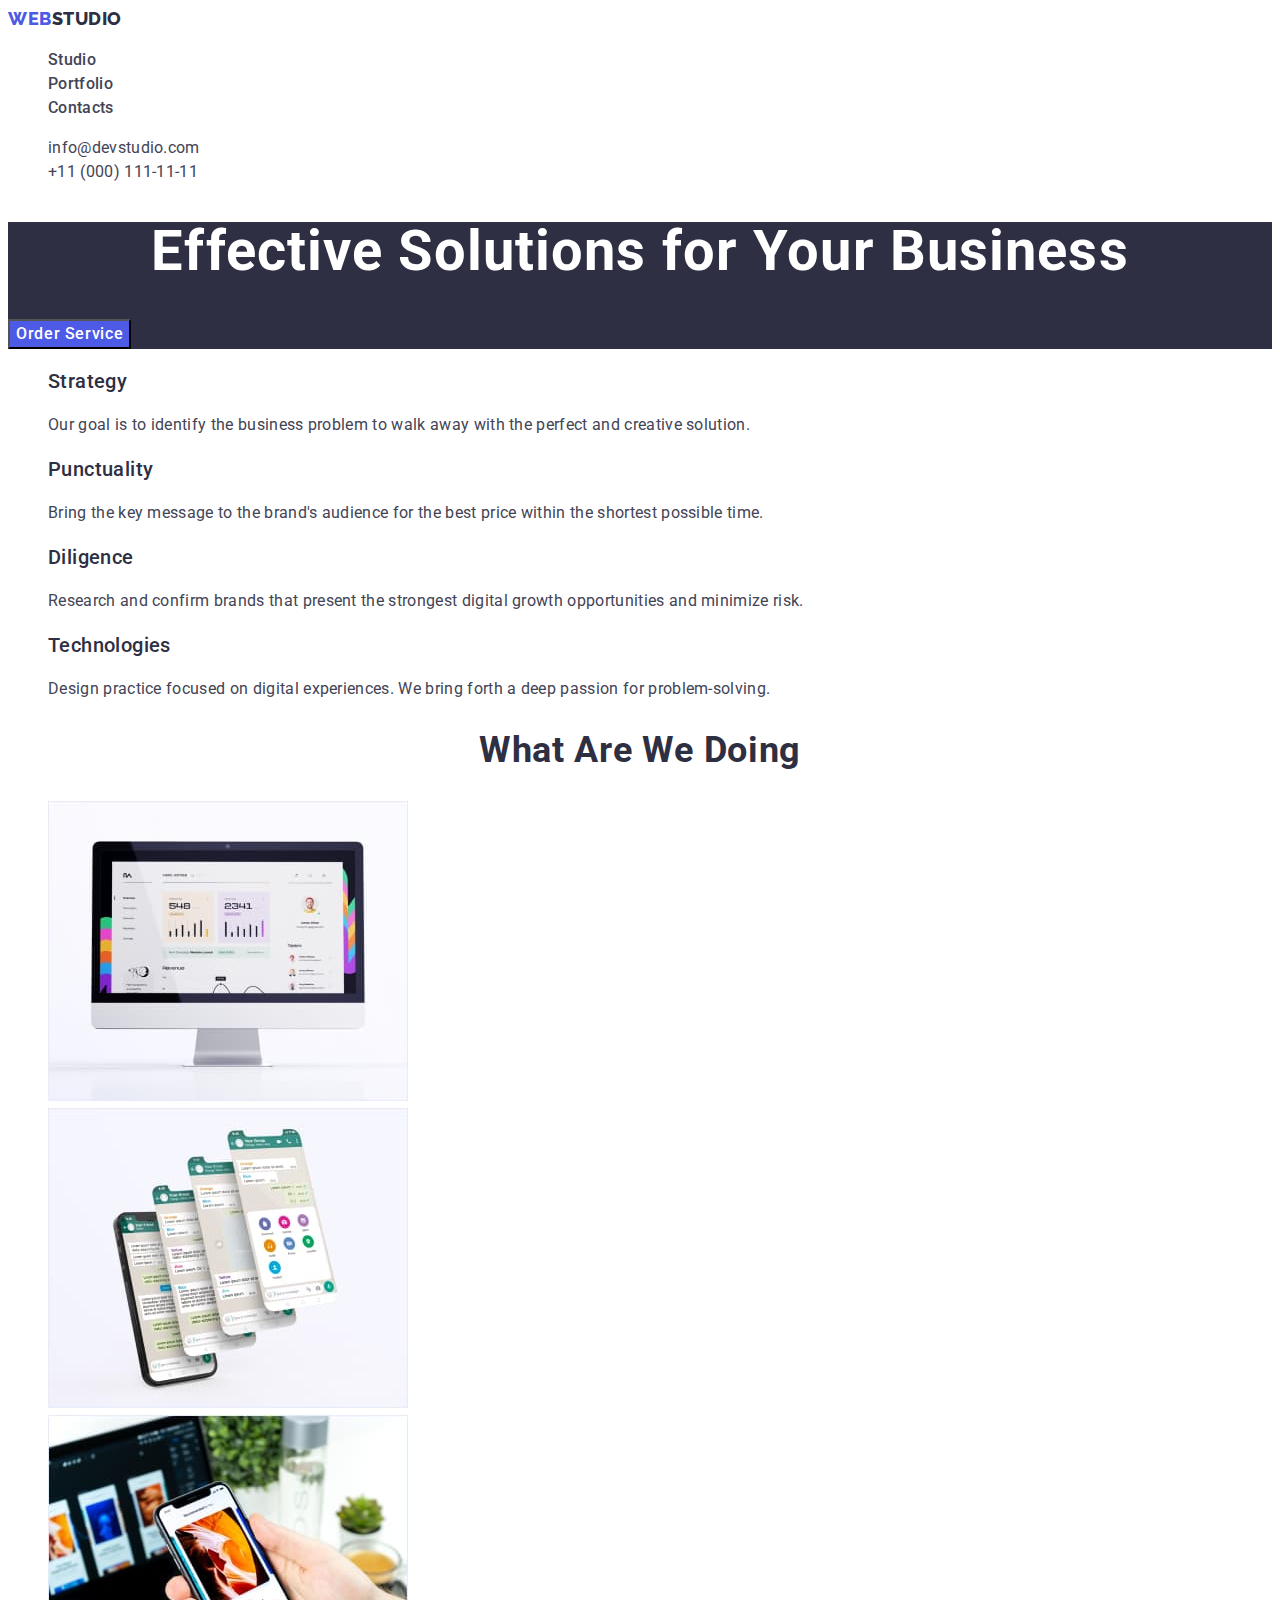
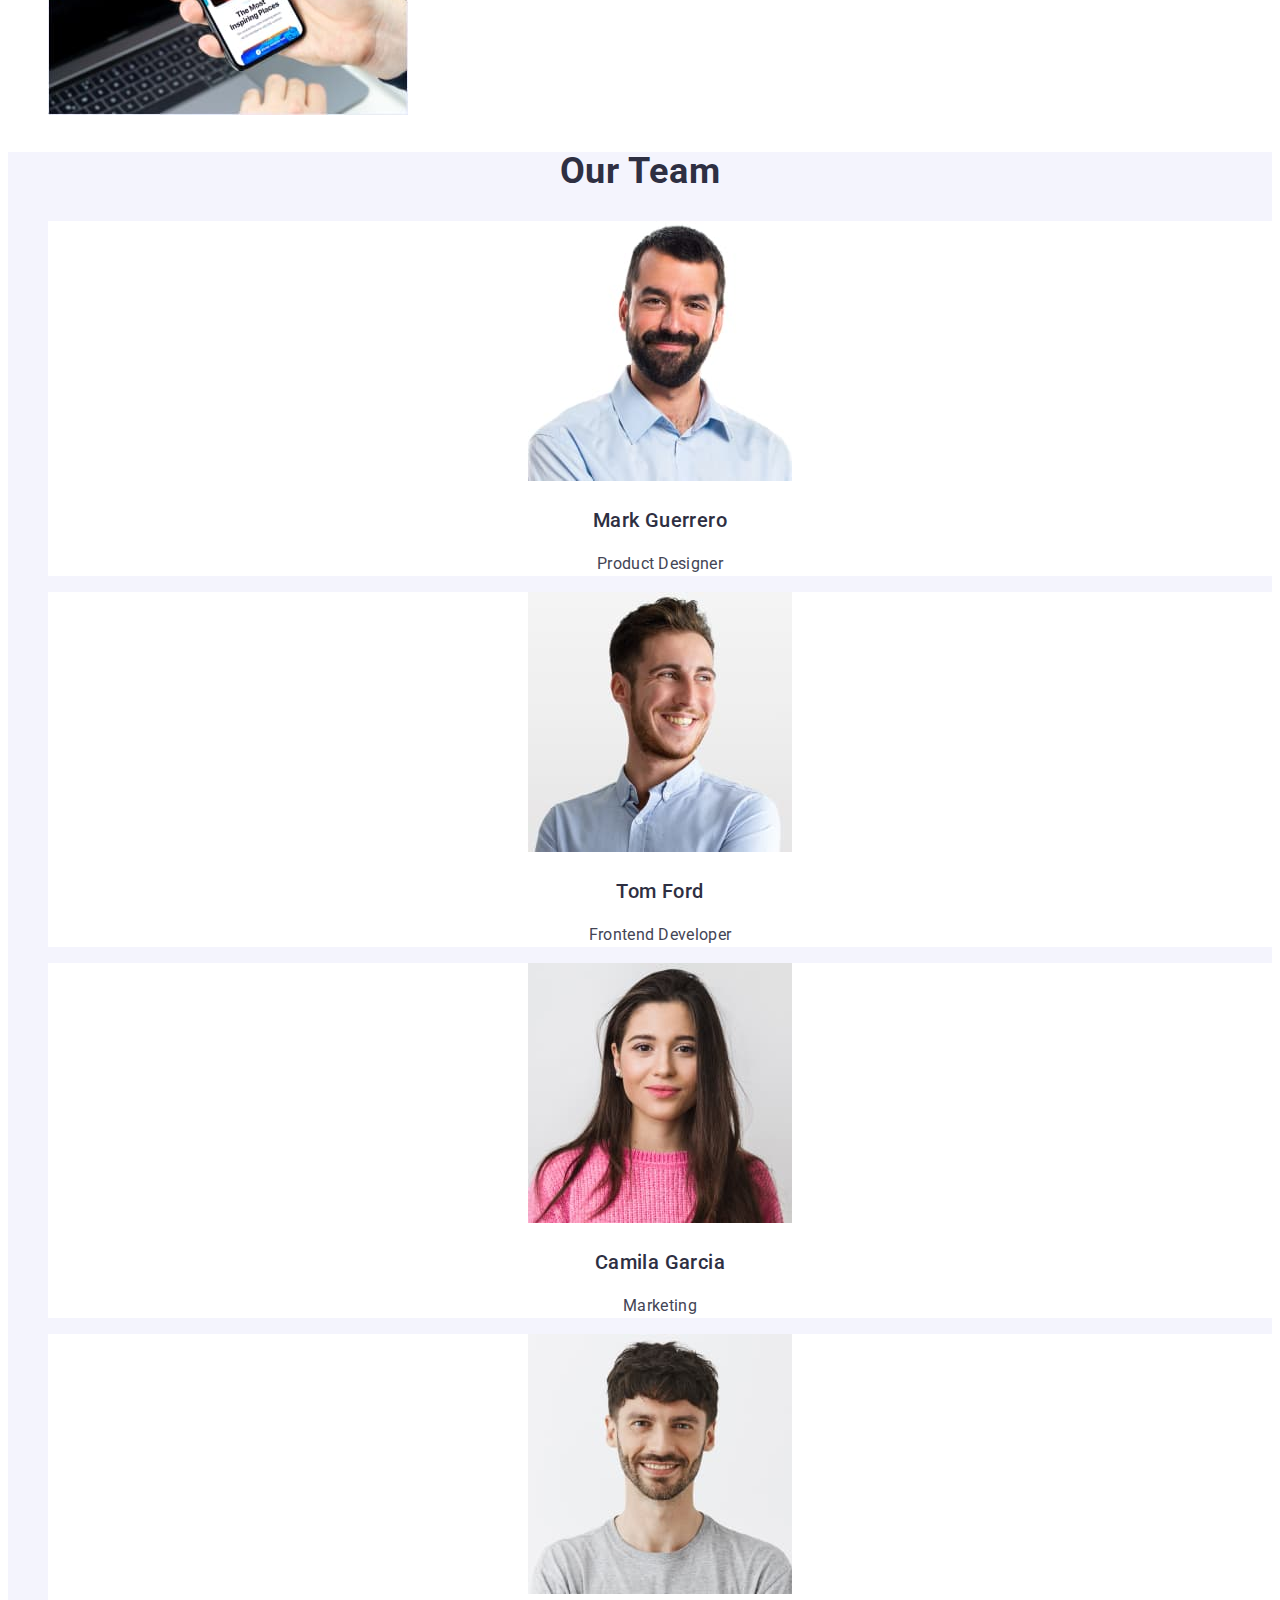
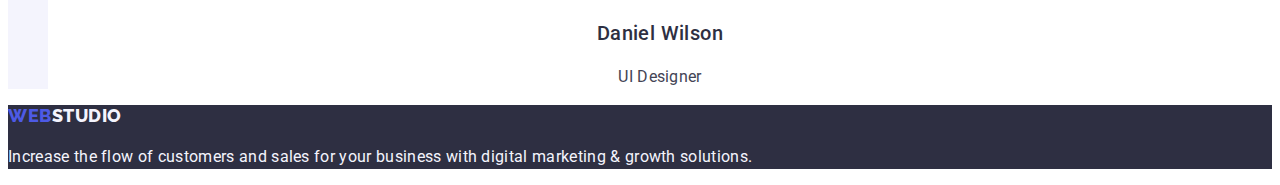
==== index.html @ f2aacbb5 "h3" ====
<!DOCTYPE html>
<html lang="en">
  <head>
    <meta charset="UTF-8" />
    <meta name="viewport" content="width=device-width, initial-scale=1.0" />
    <title>Студія</title>
    <link rel="preconnect" href="https://fonts.googleapis.com" />
    <link rel="preconnect" href="https://fonts.gstatic.com" crossorigin />
    <link
      href="https://fonts.googleapis.com/css2?family=Raleway:wght@800&family=Roboto:wght@400;500;700;900&display=swap"
      rel="stylesheet"
    />
    <link
      rel="stylesheet"
      href="node_modules/modern-normalize/modern-normalize.css"
    />
    <link rel="stylesheet" href="./css/styles.css" />
  </head>

  <body>
    <header>
      <nav>
        <a class="logo link" href="./index.html"
          >Web<span class="studio-header link">Studio</span></a
        >
        <ul class="nav-list">
          <li><a class="link" href="./index.html">Studio</a></li>
          <li>
            <a class="link" href="./portfolio.html">Portfolio</a>
          </li>
          <li>
            <a class="link" href="./index.html">Contacts</a>
          </li>
        </ul>
      </nav>

      <address>
        <ul class="contacts-link">
          <li>
            <a class="link" href="mailto:info@devstudio.com"
              >info@devstudio.com</a
            >
          </li>
          <li>
            <a class="link" href="tel:+110001111111">+11 (000) 111-11-11</a>
          </li>
        </ul>
      </address>
    </header>

    <main>
      <section class="main-section">
        <h1 class="main-section-title">
          Effective Solutions for Your Business
        </h1>
        <button class="main-section-btn" type="button">Order Service</button>
      </section>

      <section>
        <h2 hidden>Principles of bisness</h2>

        <ul>
          <li>
            <h3>Strategy</h3>
            <p class="principles-discr">
              Our goal is to identify the business problem to walk away with the
              perfect and creative solution.
            </p>
          </li>
          <li>
            <h3>Punctuality</h3>
            <p class="principles-discr">
              Bring the key message to the brand's audience for the best price
              within the shortest possible time.
            </p>
          </li>
          <li>
            <h3>Diligence</h3>
            <p class="principles-discr">
              Research and confirm brands that present the strongest digital
              growth opportunities and minimize risk.
            </p>
          </li>
          <li>
            <h3>Technologies</h3>
            <p class="principles-discr">
              Design practice focused on digital experiences. We bring forth a
              deep passion for problem-solving.
            </p>
          </li>
        </ul>
      </section>

      <section>
        <h2>What are we doing</h2>
        <ul>
          <li>
            <img
              src="./images/rectangle71.jpg"
              alt="Personal computer"
              width="360"
            />
          </li>

          <li>
            <img src="./images/rectangle72.jpg" alt="Mobile App" width="360" />
          </li>

          <li>
            <img
              src="./images/rectangle73.jpg"
              alt="Sinchronization PC to Mobile"
              width="360"
            />
          </li>
        </ul>
      </section>

      <section class="team-section">
        <h2>Our team</h2>
        <ul>
          <li class="team-section-list">
            <img src="./images/mark.jpg" alt="Mark`s photo" width="264" />
            <h3>Mark Guerrero</h3>
            <p class="employee-job">Product designer</p>
          </li>

          <li class="team-section-list">
            <img src="./images/tom.jpg" alt="Tom`s photo" width="264" />
            <h3>Tom Ford</h3>
            <p class="employee-job">Frontend developer</p>
          </li>

          <li class="team-section-list">
            <img src="./images/camila.jpg" alt="Camila`s photo" width="264" />
            <h3>Camila Garcia</h3>
            <p class="employee-job">Marketing</p>
          </li>

          <li class="team-section-list">
            <img src="./images/daniel.jpg" alt="Daniel`s photo" width="264" />
            <h3>Daniel Wilson</h3>
            <p class="employee-job">UI Designer</p>
          </li>
        </ul>
      </section>
    </main>

    <footer>
      <a class="logo link" href="./index.html"
        >Web<span class="studio-footer link">Studio</span></a
      >
      <p class="footer-text">
        Increase the flow of customers and sales for your business with digital
        marketing & growth solutions.
      </p>
    </footer>
  </body>
</html>
---- css/styles.css ----
:root {
  --iris: #4d5ae5;
  --ocean: #404bbf;
  --slate: #434455;
  --cornflower: #e7e9fc;
  --cloud: #f4f4fd;
  --grey: #2e2f42;
  --white: #ffffff;
}
/*======= Base styles ============ */
body {
  font-family: 'Roboto', sans-serif;
  color: var(--slate);
  background-color: var(--white);
  line-height: 1.5;
  font-size: 16px;
}

ul {
  list-style: none;
}

.link {
  text-decoration: none;
  font-style: normal;
  color: currentColor;
}

h2 {
  color: var(--grey);
  font-size: 36px;
  font-weight: 700;
  line-height: 1.11;
  letter-spacing: 0.02em;
  text-transform: capitalize;
  text-align: center;
}
h3 {
  color: var(--grey);
  background-color: var(--white);
  font-size: 20px;
  font-weight: 500;
  line-height: 1.2;
  letter-spacing: 0.02em;
}

/* ======== Header styles ======================= */
/* Logo */
.logo {
  color: var(--iris);
  font-family: 'Raleway', sans-serif;
  font-size: 18px;
  font-weight: 800;
  line-height: 1.17;
  letter-spacing: 0.54px;
  text-transform: uppercase;
}
.studio-header {
  color: var(--grey);
}
/* Navigation on pages */
.nav-list {
  /* color: var(--grey); */
  font-weight: 500;
  /* line-height: 1.5; */
  letter-spacing: 0.02em;
}
.nav-list .link:hover,
.nav-list .link:focus {
  color: var(--ocean);
}

.nav-list .link:active {
  color: var(--ocean);
}
/* Address */
.contacts-link {
  /* font-style: normal; */
  /* line-height: 1.5; */
  letter-spacing: 0.02em;
  color: var(--slate);
}
.contacts-link .link:hover,
.contacts-link .link:focus {
  color: var(--ocean);
}
.contacts-link .link:active {
  color: var(--ocean);
}
/* ====================================== */
/* ==========Main section================ */
.main-section {
  background-color: var(--grey);
}
.main-section-title {
  color: var(--white);
  font-size: 56px;
  font-weight: 700;
  line-height: 1.07;
  letter-spacing: 0.02em;
  text-align: center;
}
.main-section-btn {
  font-family: inherit;
  background: var(--iris);
  color: var(--white);
  font-weight: 500;
  font-size: 16px;
  line-height: 1.5;
  letter-spacing: 0.04em;
  cursor: pointer;
}
.main-section-btn:hover,
.main-section-btn:focus {
  background: var(--ocean);
  color: var(--white);
}
.main-section-btn:active {
  background: var(--ocean);
  color: var(--white);
}
/* =========================== */
/* =====principles section===== */
.principles-discr {
  color: var(--slate);
  font-weight: 400;
  letter-spacing: 0.02em;
}
/* ================================= */
/* =====services section============ */

/* ================================= */
/* ======team-section=============== */
.team-section-list {
  background-color: var(--white);
  text-align: center;
}
.team-section {
  background-color: var(--cloud);
}

.employee-job {
  background-color: var(--white);
  font-weight: 400;
  color: var(--slate);
  text-align: center;
  letter-spacing: 0.02em;
  text-transform: capitalize;
}
/* ================================ */
/* =====Footer styles============== */
footer {
  background-color: var(--grey);
}
.studio-footer {
  color: var(--cloud);
}
.footer-text {
  color: var(--cloud);
  letter-spacing: 0.02em;
}
/* ================================ */
/* =====Button section====== */

.buttons {
  font-family: inherit;
  background-color: var(--cloud);
  color: var(--iris);
  text-align: center;
  font-weight: 500;
  letter-spacing: 0.04em;
  border: 1px solid var(--cornflower);
  cursor: pointer;
}
.buttons:hover,
.buttons:focus {
  background-color: var(--ocean);
  color: var(--white);
}
.buttons:active {
  background-color: var(--ocean);
  color: var(--white);
}
/* ========================= */
/* ======Menu section======= */
.menu-title {
  color: var(--grey);
  font-size: 20px;
  font-weight: 500;
  line-height: 1.2;
  letter-spacing: 0.02em;
}
.menu-title-choice {
  color: var(--slate);
  font-weight: 400;
  letter-spacing: 0.02em;
}
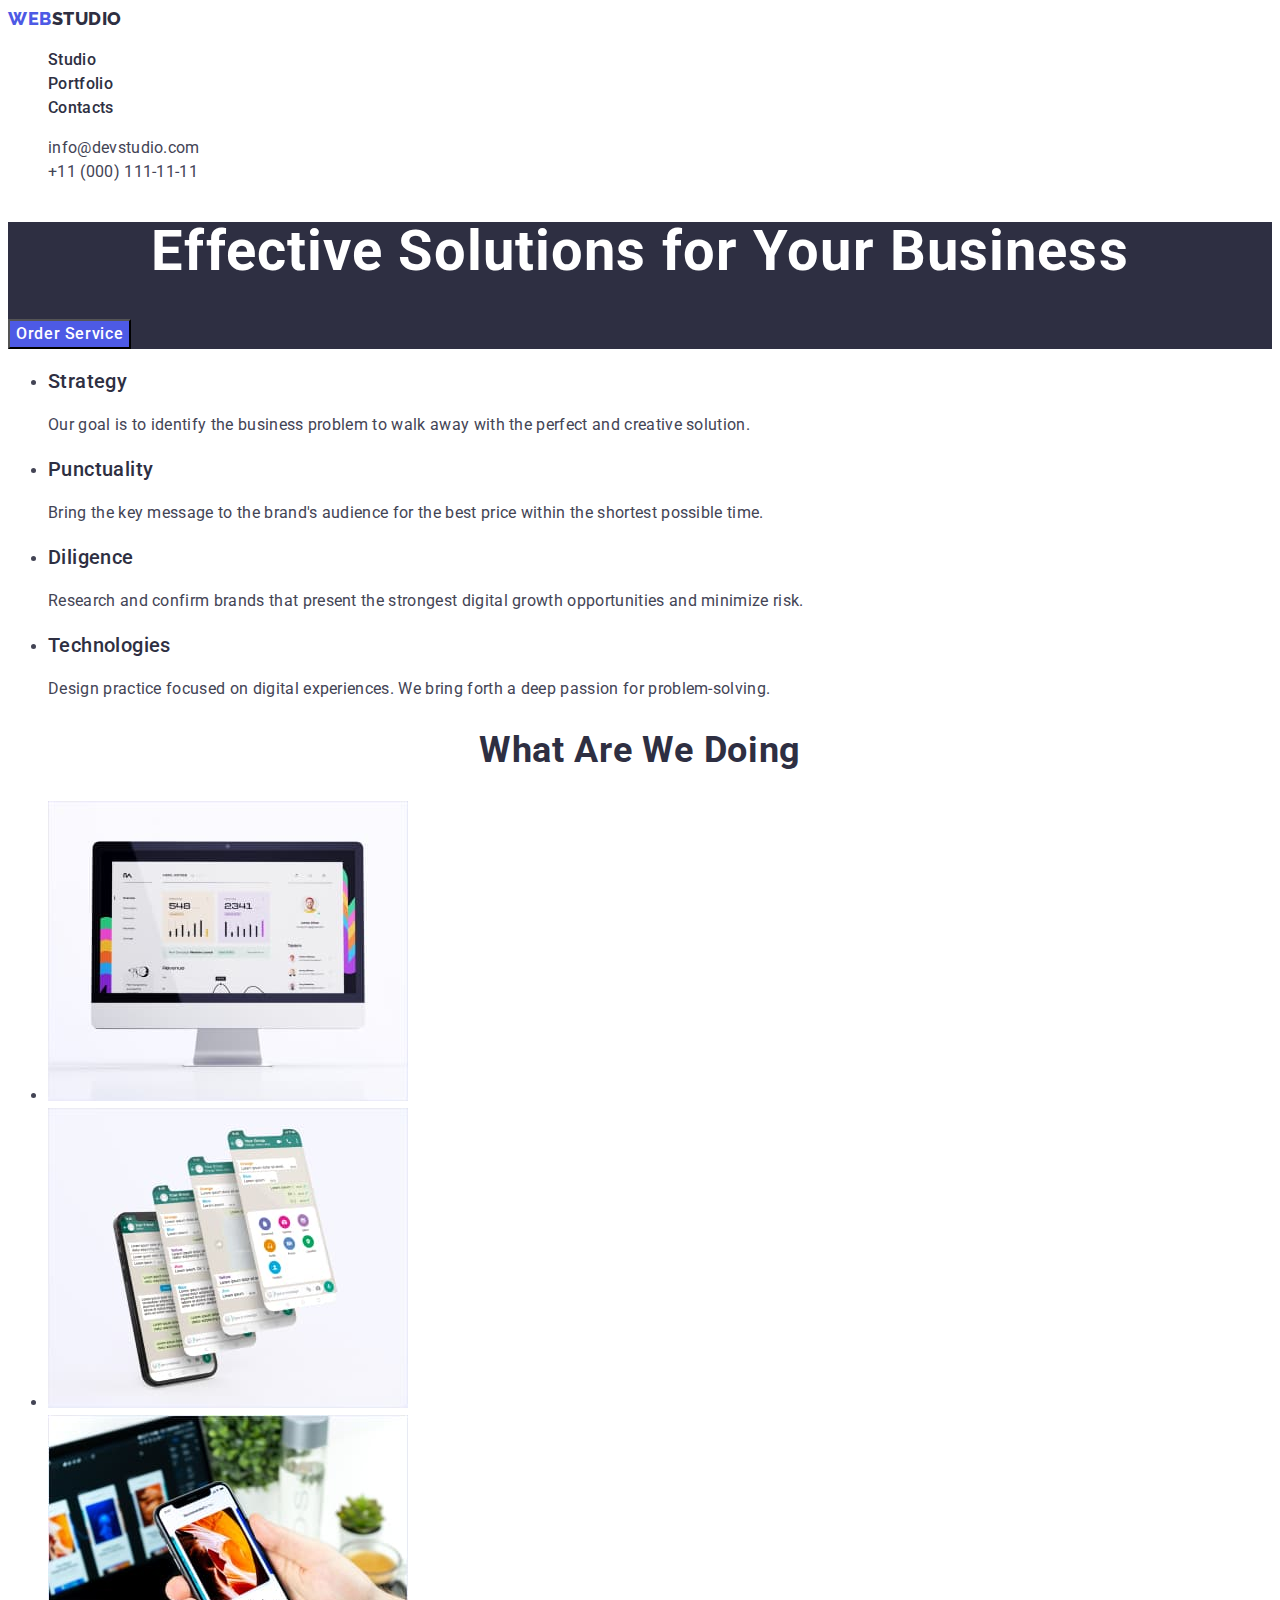
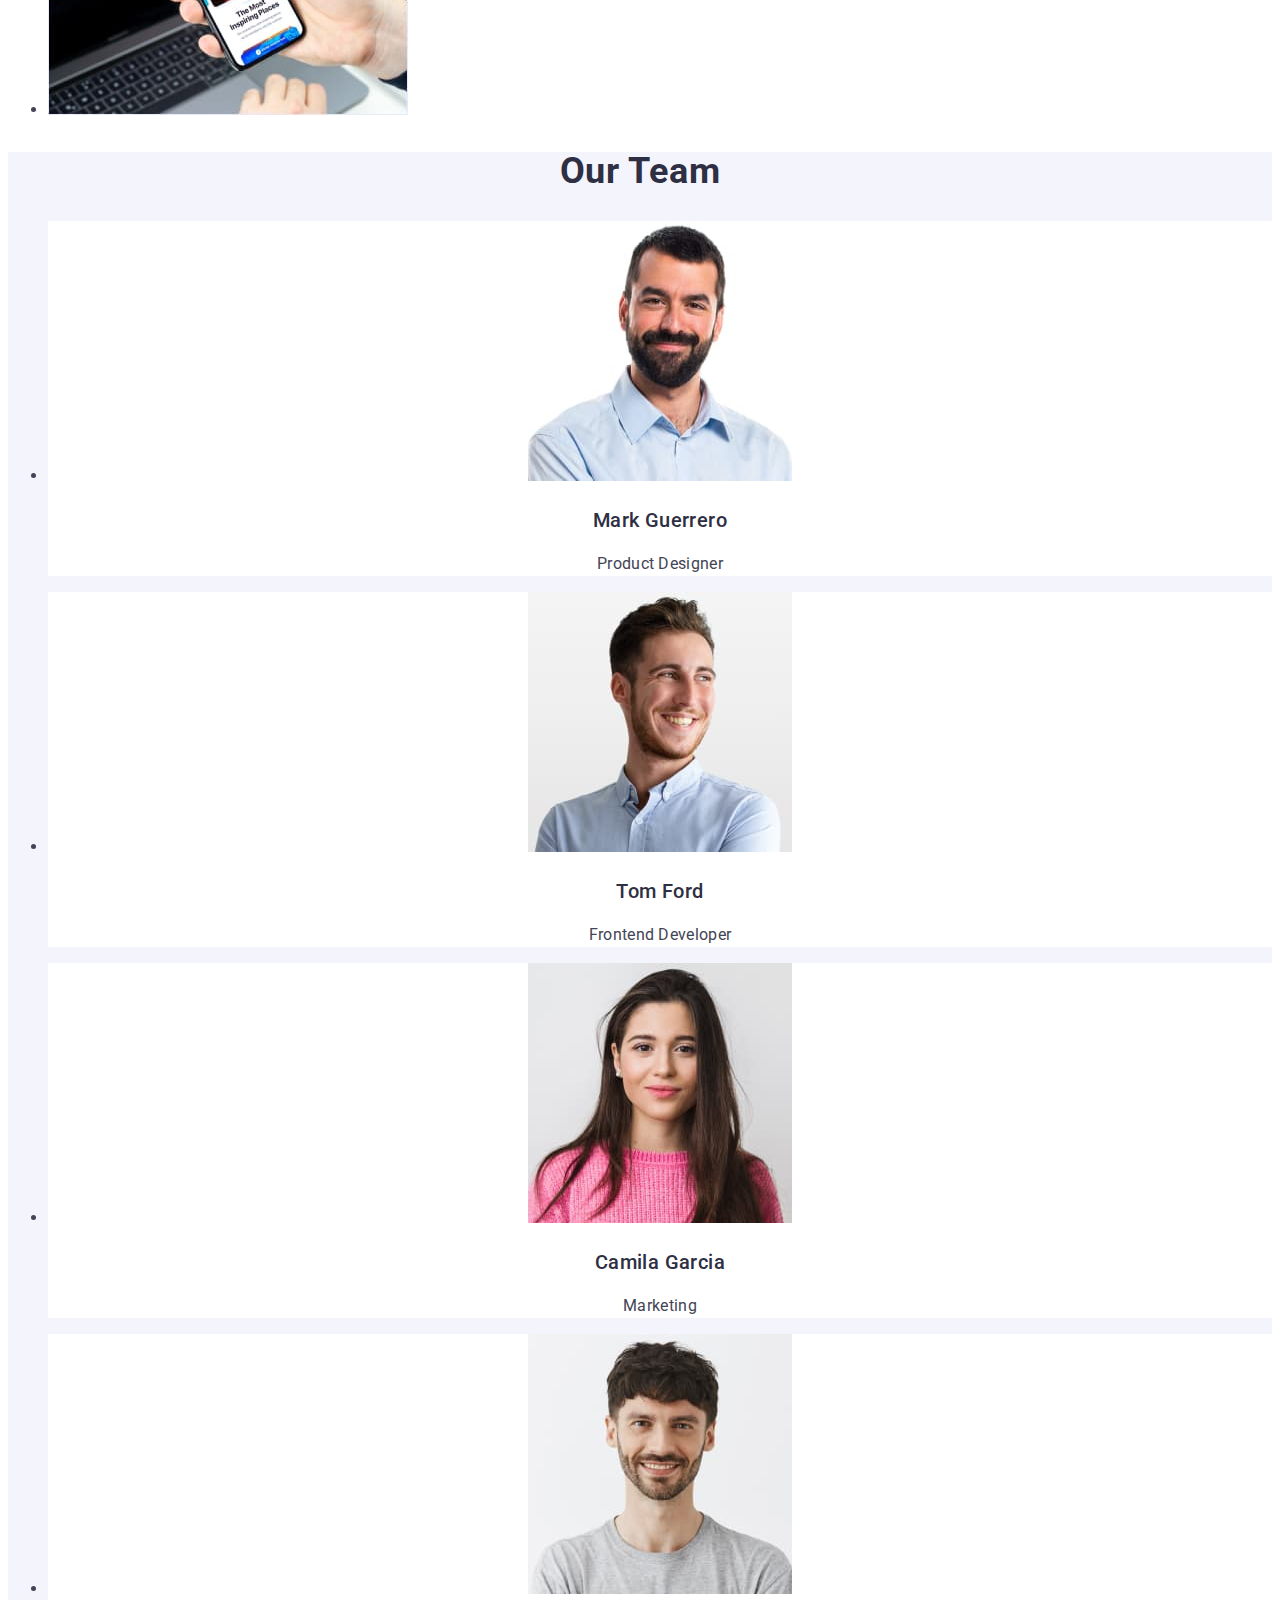
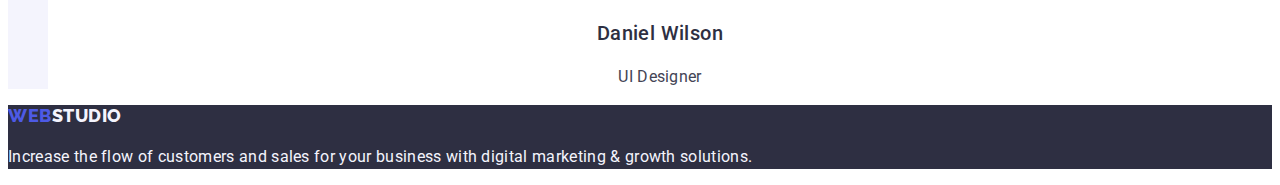
==== commit cd7ec9ac: "gh" ====
--- a/index.html
+++ b/index.html
@@ -20,29 +20,31 @@
   <body>
     <header>
       <nav>
-        <a class="logo link" href="./index.html"
-          >Web<span class="studio-header link">Studio</span></a
+        <a href="./index.html" class="logo link"
+          >Web<span class="studio-header">Studio</span></a
         >
-        <ul class="nav-list">
-          <li><a class="link" href="./index.html">Studio</a></li>
+        <ul class="list">
+          <li><a href="./index.html" class="nav-list link">Studio</a></li>
           <li>
-            <a class="link" href="./portfolio.html">Portfolio</a>
+            <a href="./portfolio.html" class="nav-list link">Portfolio</a>
           </li>
           <li>
-            <a class="link" href="./index.html">Contacts</a>
+            <a href="" class="nav-list link">Contacts</a>
           </li>
         </ul>
       </nav>
 
       <address>
-        <ul class="contacts-link">
+        <ul class="list">
           <li>
-            <a class="link" href="mailto:info@devstudio.com"
+            <a href="mailto:info@devstudio.com" class="contacts-link link"
               >info@devstudio.com</a
             >
           </li>
           <li>
-            <a class="link" href="tel:+110001111111">+11 (000) 111-11-11</a>
+            <a href="tel:+110001111111" class="contacts-link link"
+              >+11 (000) 111-11-11</a
+            >
           </li>
         </ul>
       </address>
--- a/css/styles.css
+++ b/css/styles.css
@@ -16,7 +16,7 @@
   font-size: 16px;
 }
 
-ul {
+.list {
   list-style: none;
 }
 
@@ -60,17 +60,17 @@
 }
 /* Navigation on pages */
 .nav-list {
-  /* color: var(--grey); */
+  color: var(--grey);
   font-weight: 500;
-  /* line-height: 1.5; */
+  line-height: 1.5;
   letter-spacing: 0.02em;
 }
-.nav-list .link:hover,
-.nav-list .link:focus {
+.nav-list.link:hover,
+.nav-list.link:focus {
   color: var(--ocean);
 }
 
-.nav-list .link:active {
+.nav-list.link:active {
   color: var(--ocean);
 }
 /* Address */
@@ -80,8 +80,8 @@
   letter-spacing: 0.02em;
   color: var(--slate);
 }
-.contacts-link .link:hover,
-.contacts-link .link:focus {
+.contacts-link.link:hover,
+.contacts-link.link:focus {
   color: var(--ocean);
 }
 .contacts-link .link:active {
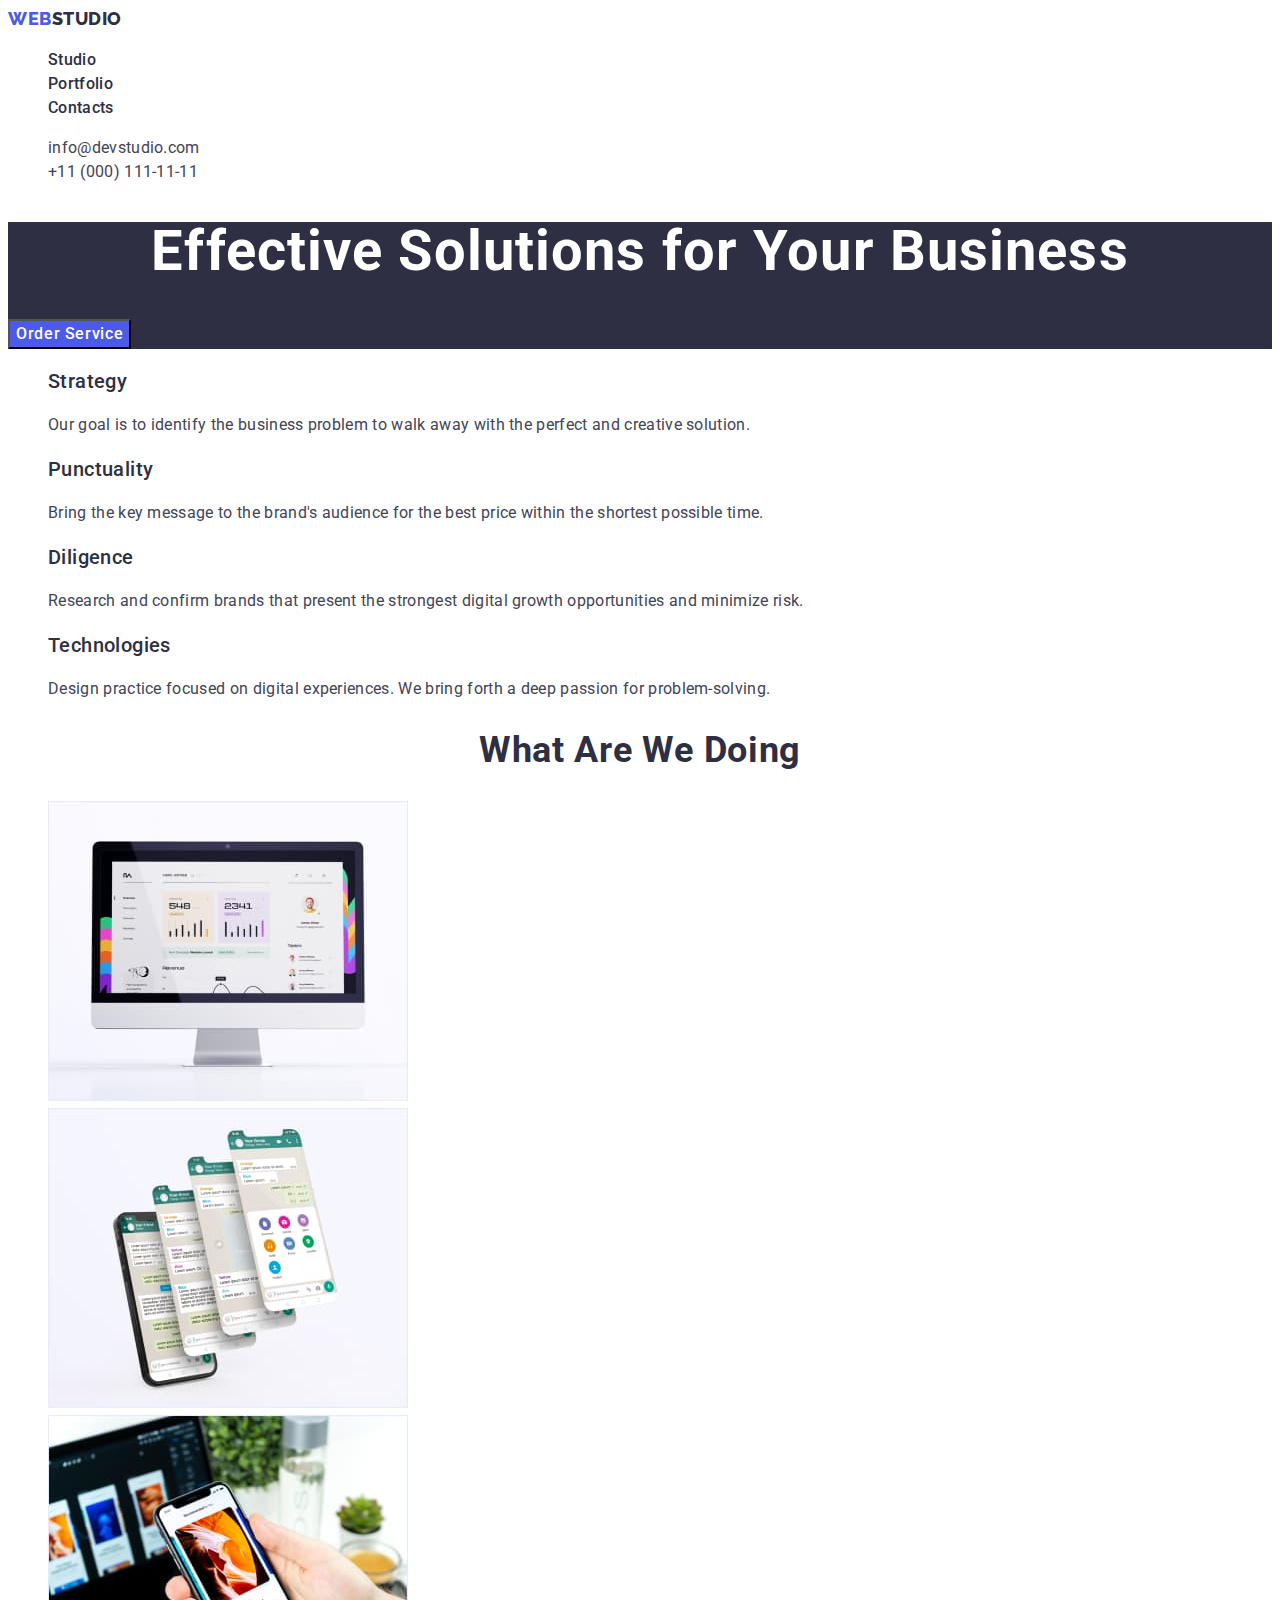
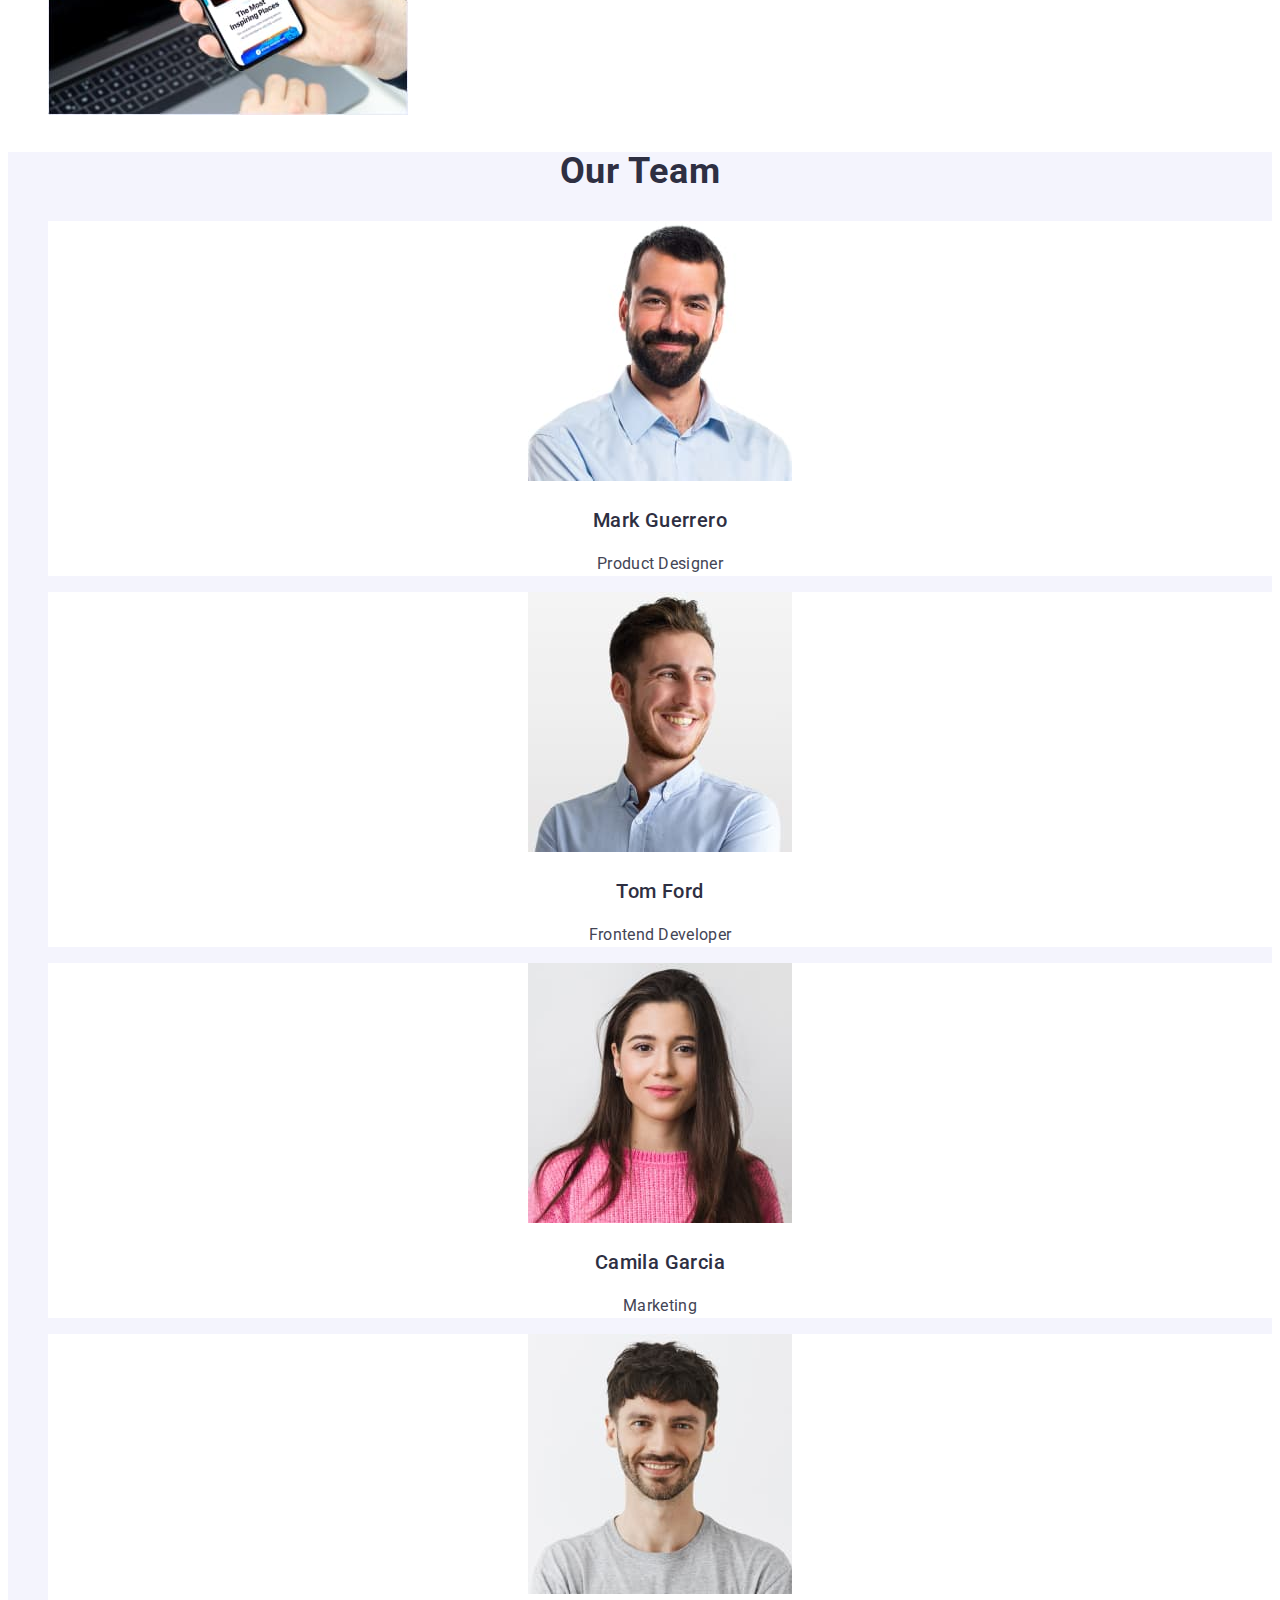
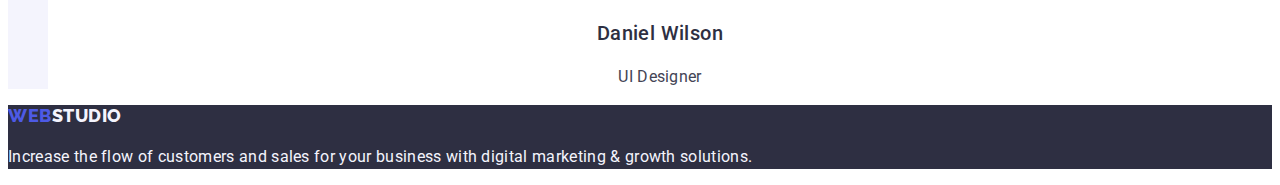
==== commit 4f31802d: "list" ====
--- a/index.html
+++ b/index.html
@@ -61,7 +61,7 @@
       <section>
         <h2 hidden>Principles of bisness</h2>
 
-        <ul>
+        <ul class="list">
           <li>
             <h3>Strategy</h3>
             <p class="principles-discr">
@@ -95,7 +95,7 @@
 
       <section>
         <h2>What are we doing</h2>
-        <ul>
+        <ul class="list">
           <li>
             <img
               src="./images/rectangle71.jpg"
@@ -120,7 +120,7 @@
 
       <section class="team-section">
         <h2>Our team</h2>
-        <ul>
+        <ul class="list">
           <li class="team-section-list">
             <img src="./images/mark.jpg" alt="Mark`s photo" width="264" />
             <h3>Mark Guerrero</h3>
@@ -149,8 +149,8 @@
     </main>
 
     <footer>
-      <a class="logo link" href="./index.html"
-        >Web<span class="studio-footer link">Studio</span></a
+      <a href="./index.html" class="logo link"
+        >Web<span class="studio-footer">Studio</span></a
       >
       <p class="footer-text">
         Increase the flow of customers and sales for your business with digital
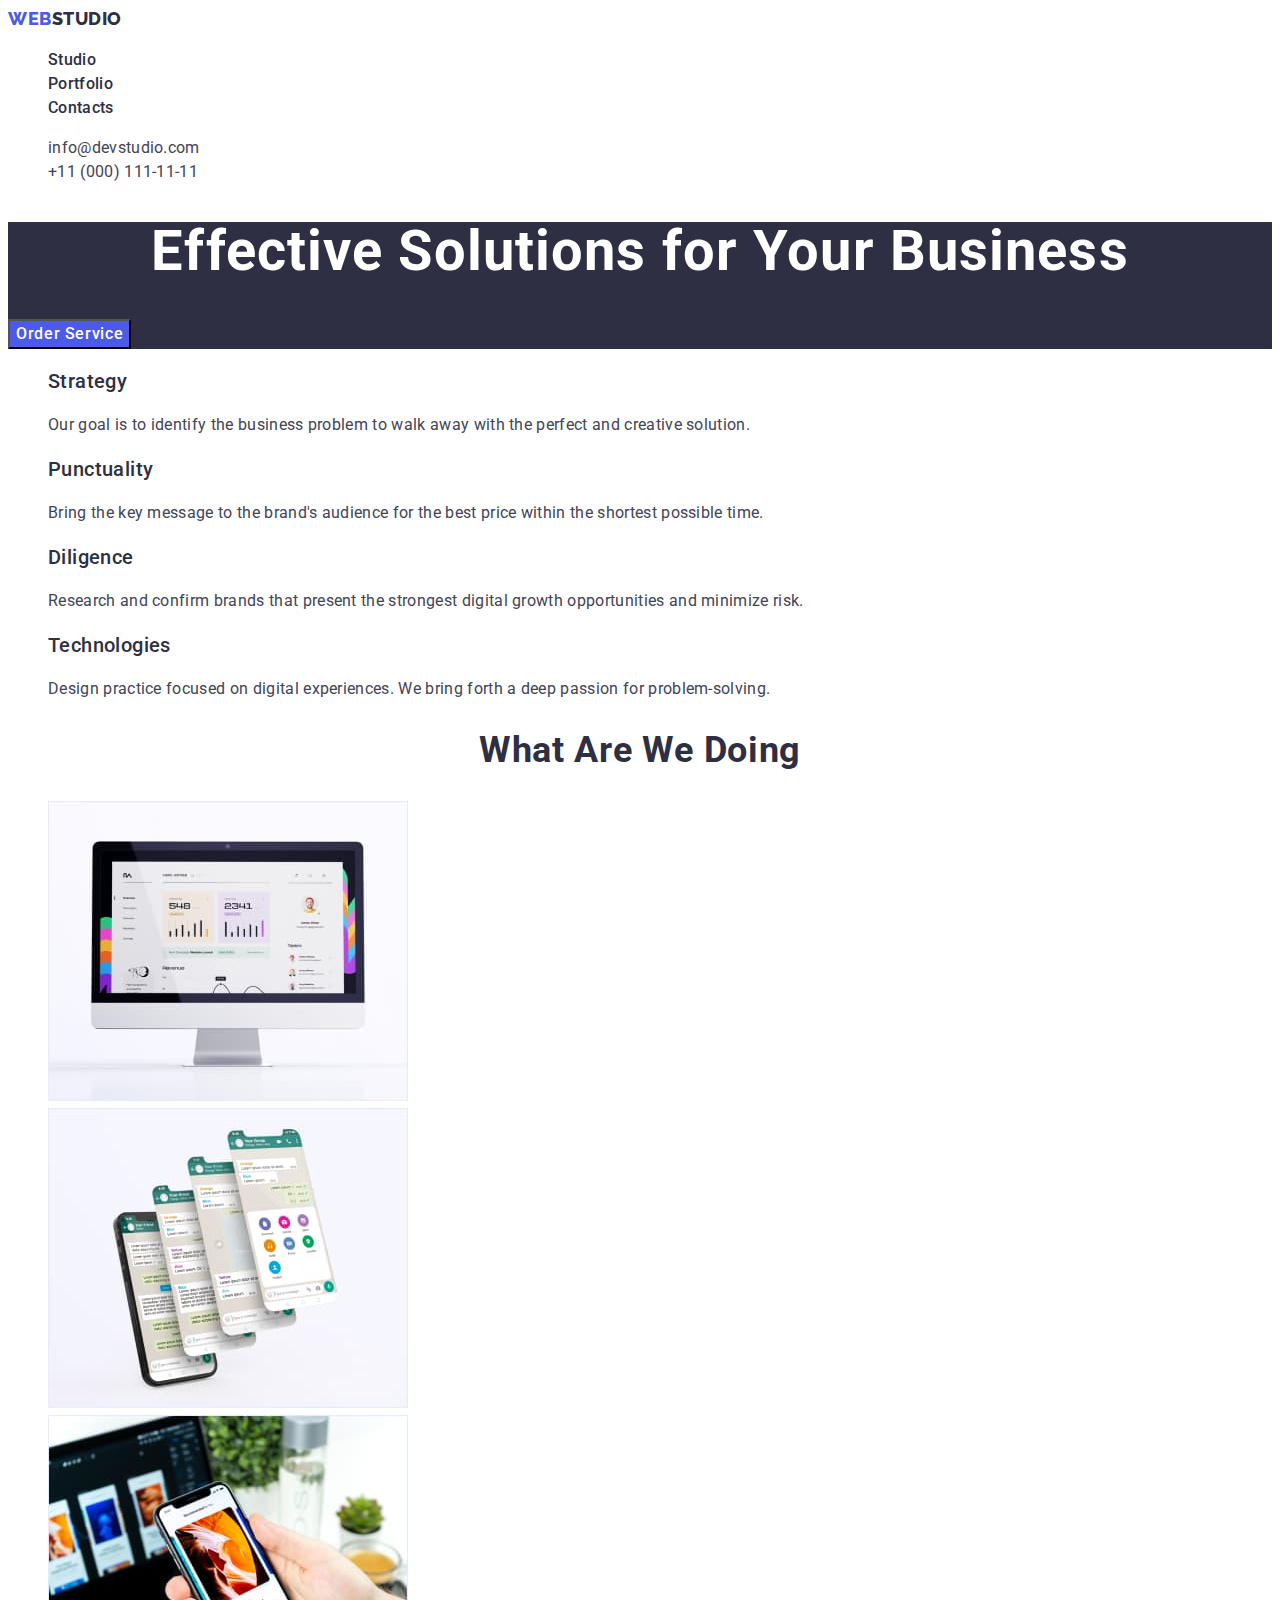
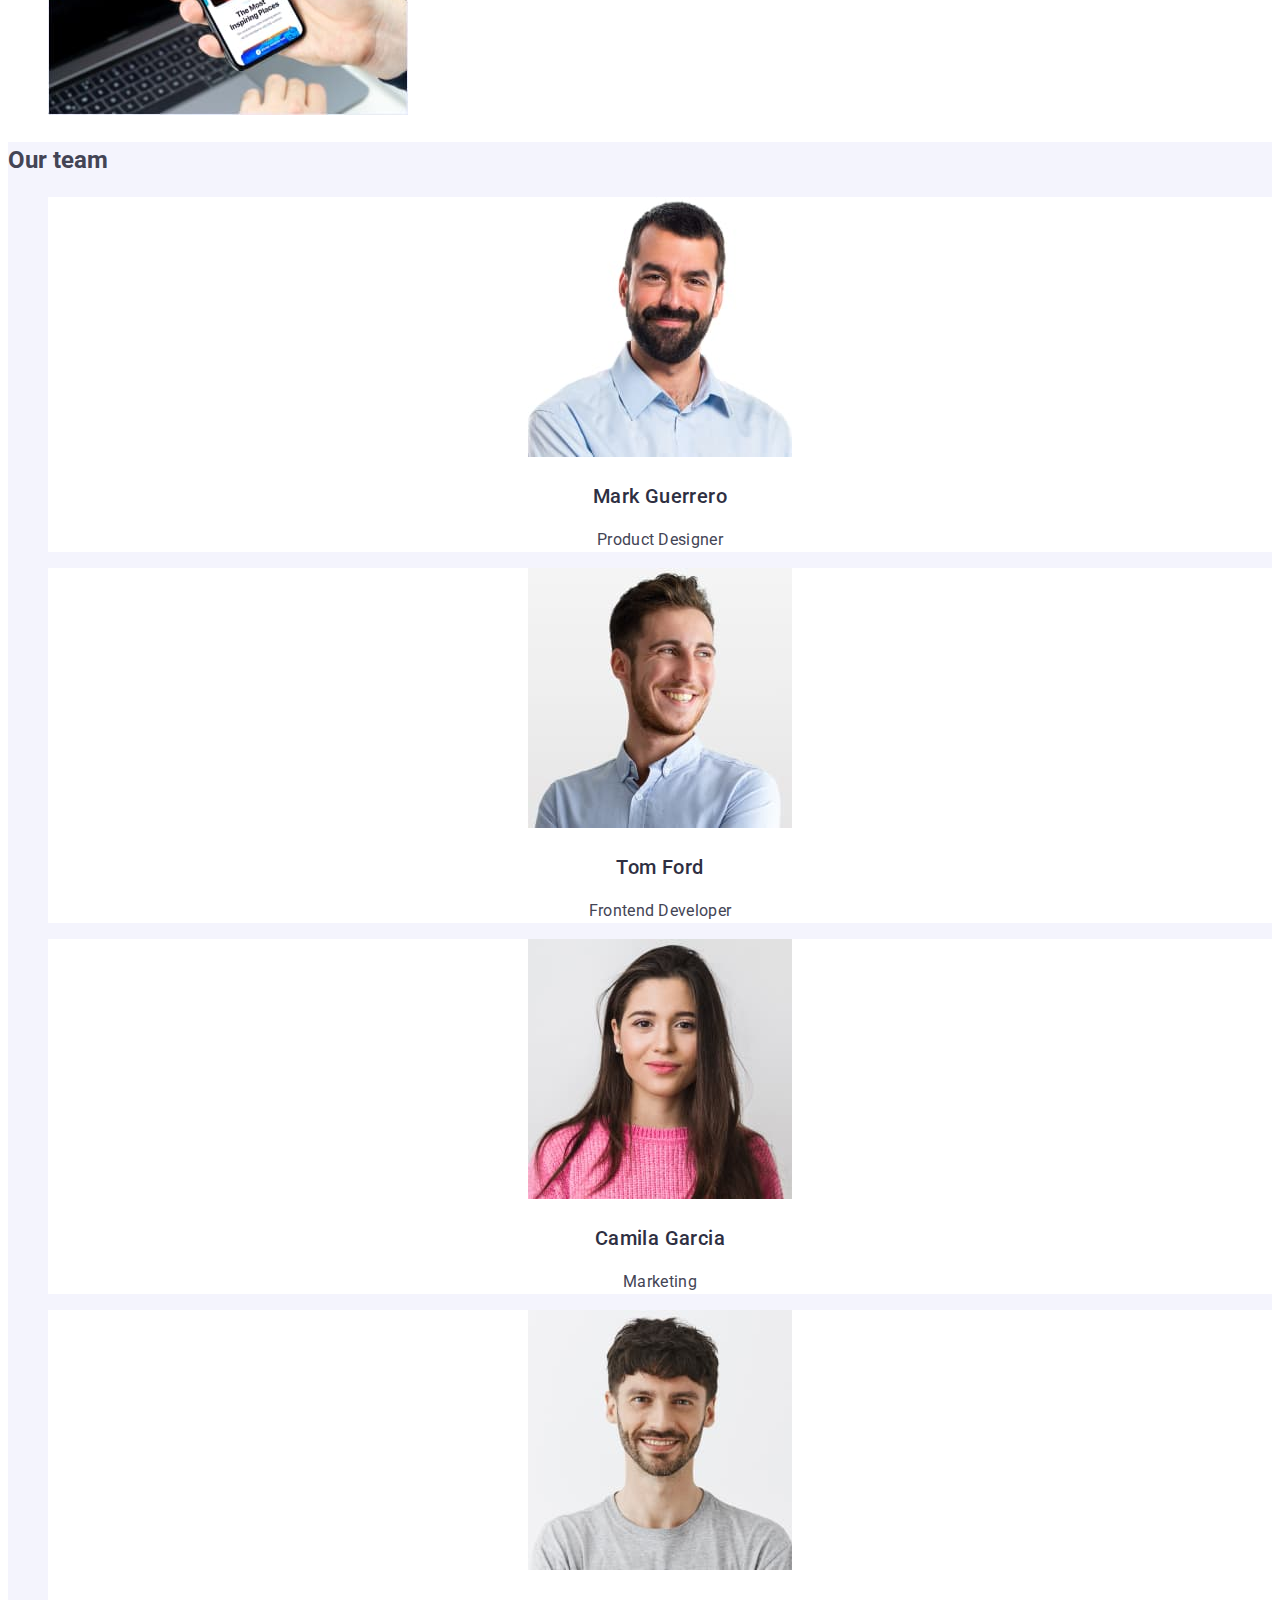
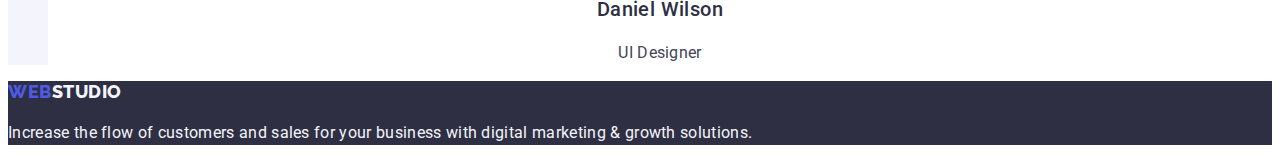
==== commit 956c547d: "h-two h-three" ====
--- a/index.html
+++ b/index.html
@@ -34,7 +34,7 @@
         </ul>
       </nav>
 
-      <address>
+      <address class="link">
         <ul class="list">
           <li>
             <a href="mailto:info@devstudio.com" class="contacts-link link"
@@ -59,32 +59,32 @@
       </section>
 
       <section>
-        <h2 hidden>Principles of bisness</h2>
+        <h2 class="h-two" hidden>Principles of bisness</h2>
 
         <ul class="list">
           <li>
-            <h3>Strategy</h3>
+            <h3 class="h-three">Strategy</h3>
             <p class="principles-discr">
               Our goal is to identify the business problem to walk away with the
               perfect and creative solution.
             </p>
           </li>
           <li>
-            <h3>Punctuality</h3>
+            <h3 class="h-three">Punctuality</h3>
             <p class="principles-discr">
               Bring the key message to the brand's audience for the best price
               within the shortest possible time.
             </p>
           </li>
           <li>
-            <h3>Diligence</h3>
+            <h3 class="h-three">Diligence</h3>
             <p class="principles-discr">
               Research and confirm brands that present the strongest digital
               growth opportunities and minimize risk.
             </p>
           </li>
           <li>
-            <h3>Technologies</h3>
+            <h3 class="h-three">Technologies</h3>
             <p class="principles-discr">
               Design practice focused on digital experiences. We bring forth a
               deep passion for problem-solving.
@@ -94,7 +94,7 @@
       </section>
 
       <section>
-        <h2>What are we doing</h2>
+        <h2 class="h-two">What are we doing</h2>
         <ul class="list">
           <li>
             <img
@@ -119,36 +119,36 @@
       </section>
 
       <section class="team-section">
-        <h2>Our team</h2>
+        <h2 class="title-2">Our team</h2>
         <ul class="list">
           <li class="team-section-list">
             <img src="./images/mark.jpg" alt="Mark`s photo" width="264" />
-            <h3>Mark Guerrero</h3>
+            <h3 class="h-three">Mark Guerrero</h3>
             <p class="employee-job">Product designer</p>
           </li>
 
           <li class="team-section-list">
             <img src="./images/tom.jpg" alt="Tom`s photo" width="264" />
-            <h3>Tom Ford</h3>
+            <h3 class="h-three">Tom Ford</h3>
             <p class="employee-job">Frontend developer</p>
           </li>
 
           <li class="team-section-list">
             <img src="./images/camila.jpg" alt="Camila`s photo" width="264" />
-            <h3>Camila Garcia</h3>
+            <h3 class="h-three">Camila Garcia</h3>
             <p class="employee-job">Marketing</p>
           </li>
 
           <li class="team-section-list">
             <img src="./images/daniel.jpg" alt="Daniel`s photo" width="264" />
-            <h3>Daniel Wilson</h3>
+            <h3 class="h-three">Daniel Wilson</h3>
             <p class="employee-job">UI Designer</p>
           </li>
         </ul>
       </section>
     </main>
 
-    <footer>
+    <footer class="foot-fon">
       <a href="./index.html" class="logo link"
         >Web<span class="studio-footer">Studio</span></a
       >
--- a/css/styles.css
+++ b/css/styles.css
@@ -26,7 +26,7 @@
   color: currentColor;
 }
 
-h2 {
+.h-two {
   color: var(--grey);
   font-size: 36px;
   font-weight: 700;
@@ -35,7 +35,7 @@
   text-transform: capitalize;
   text-align: center;
 }
-h3 {
+.h-three {
   color: var(--grey);
   background-color: var(--white);
   font-size: 20px;
@@ -84,7 +84,7 @@
 .contacts-link.link:focus {
   color: var(--ocean);
 }
-.contacts-link .link:active {
+.contacts-link.link:active {
   color: var(--ocean);
 }
 /* ====================================== */
@@ -148,18 +148,6 @@
   text-transform: capitalize;
 }
 /* ================================ */
-/* =====Footer styles============== */
-footer {
-  background-color: var(--grey);
-}
-.studio-footer {
-  color: var(--cloud);
-}
-.footer-text {
-  color: var(--cloud);
-  letter-spacing: 0.02em;
-}
-/* ================================ */
 /* =====Button section====== */
 
 .buttons {
@@ -195,3 +183,15 @@
   font-weight: 400;
   letter-spacing: 0.02em;
 }
+/* ================================ */
+/* =====Footer styles============== */
+.foot-fon {
+  background-color: var(--grey);
+}
+.studio-footer {
+  color: var(--cloud);
+}
+.footer-text {
+  color: var(--cloud);
+  letter-spacing: 0.02em;
+}
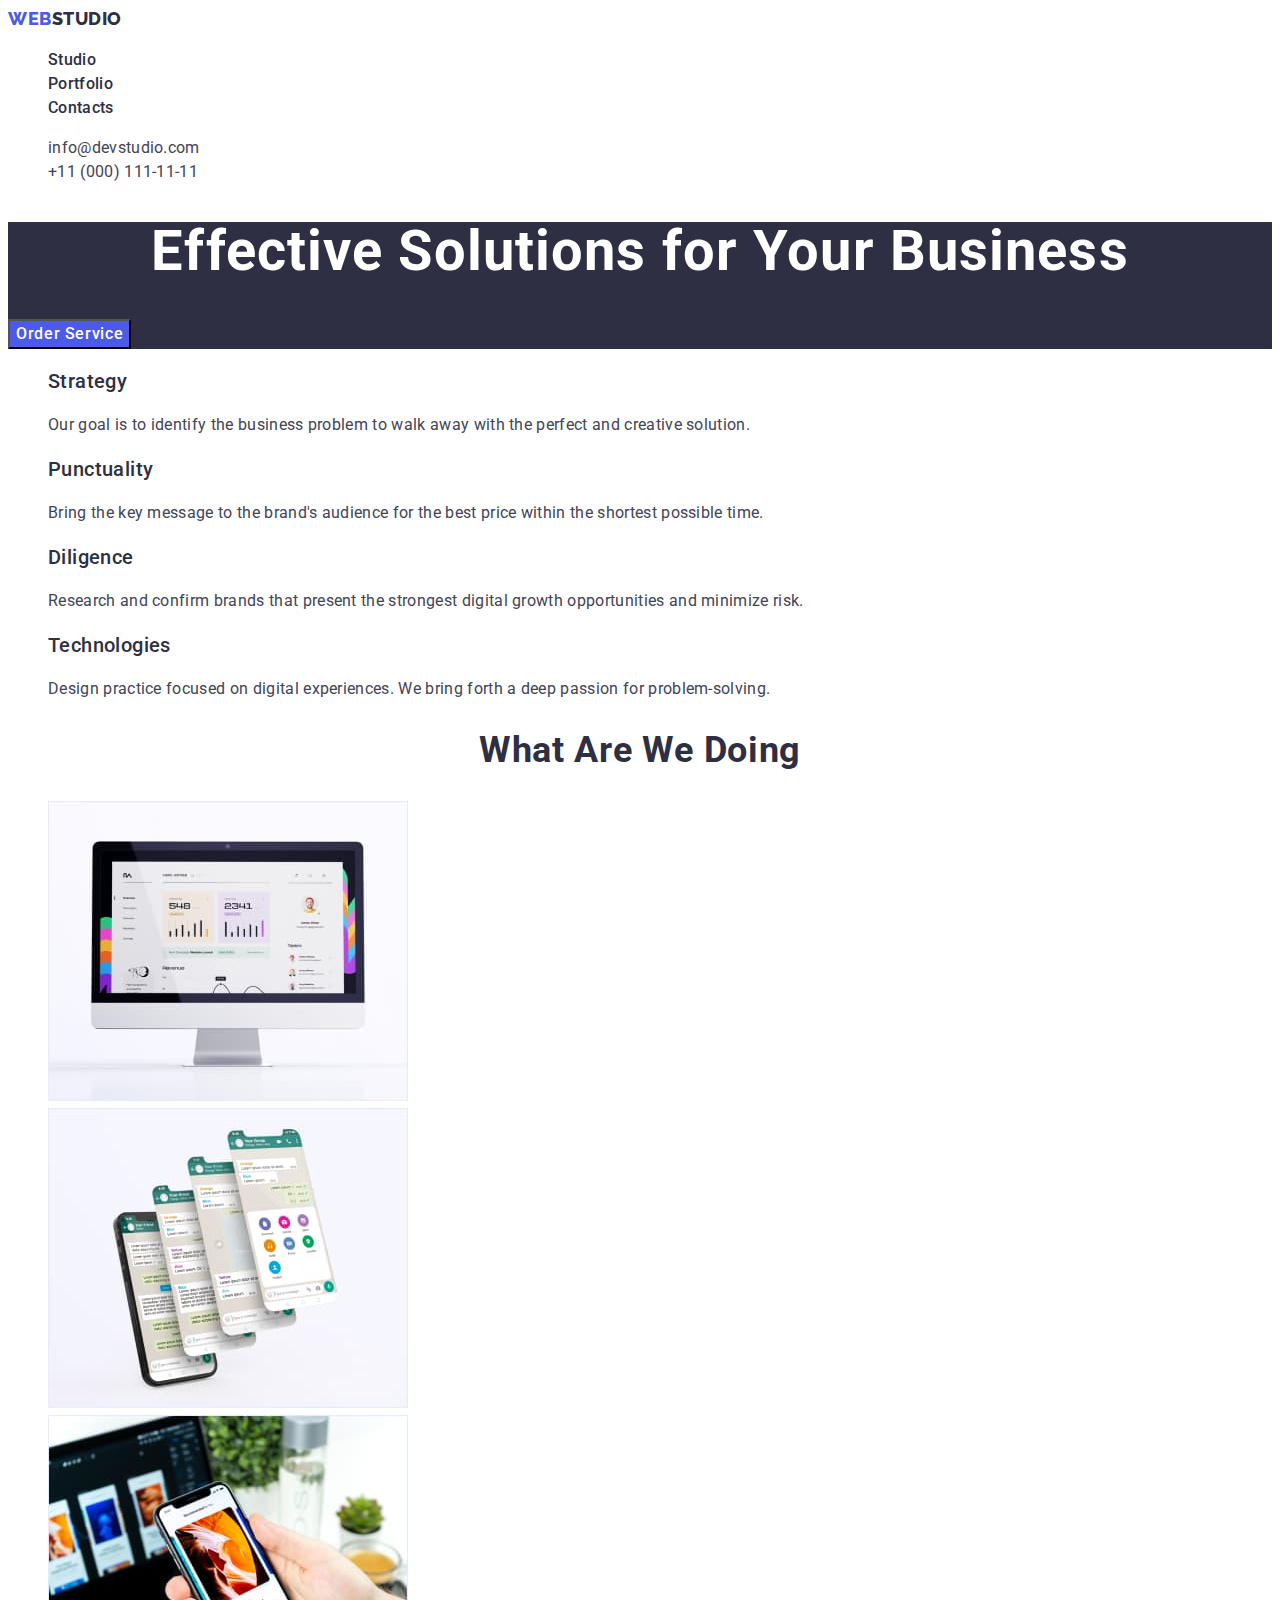
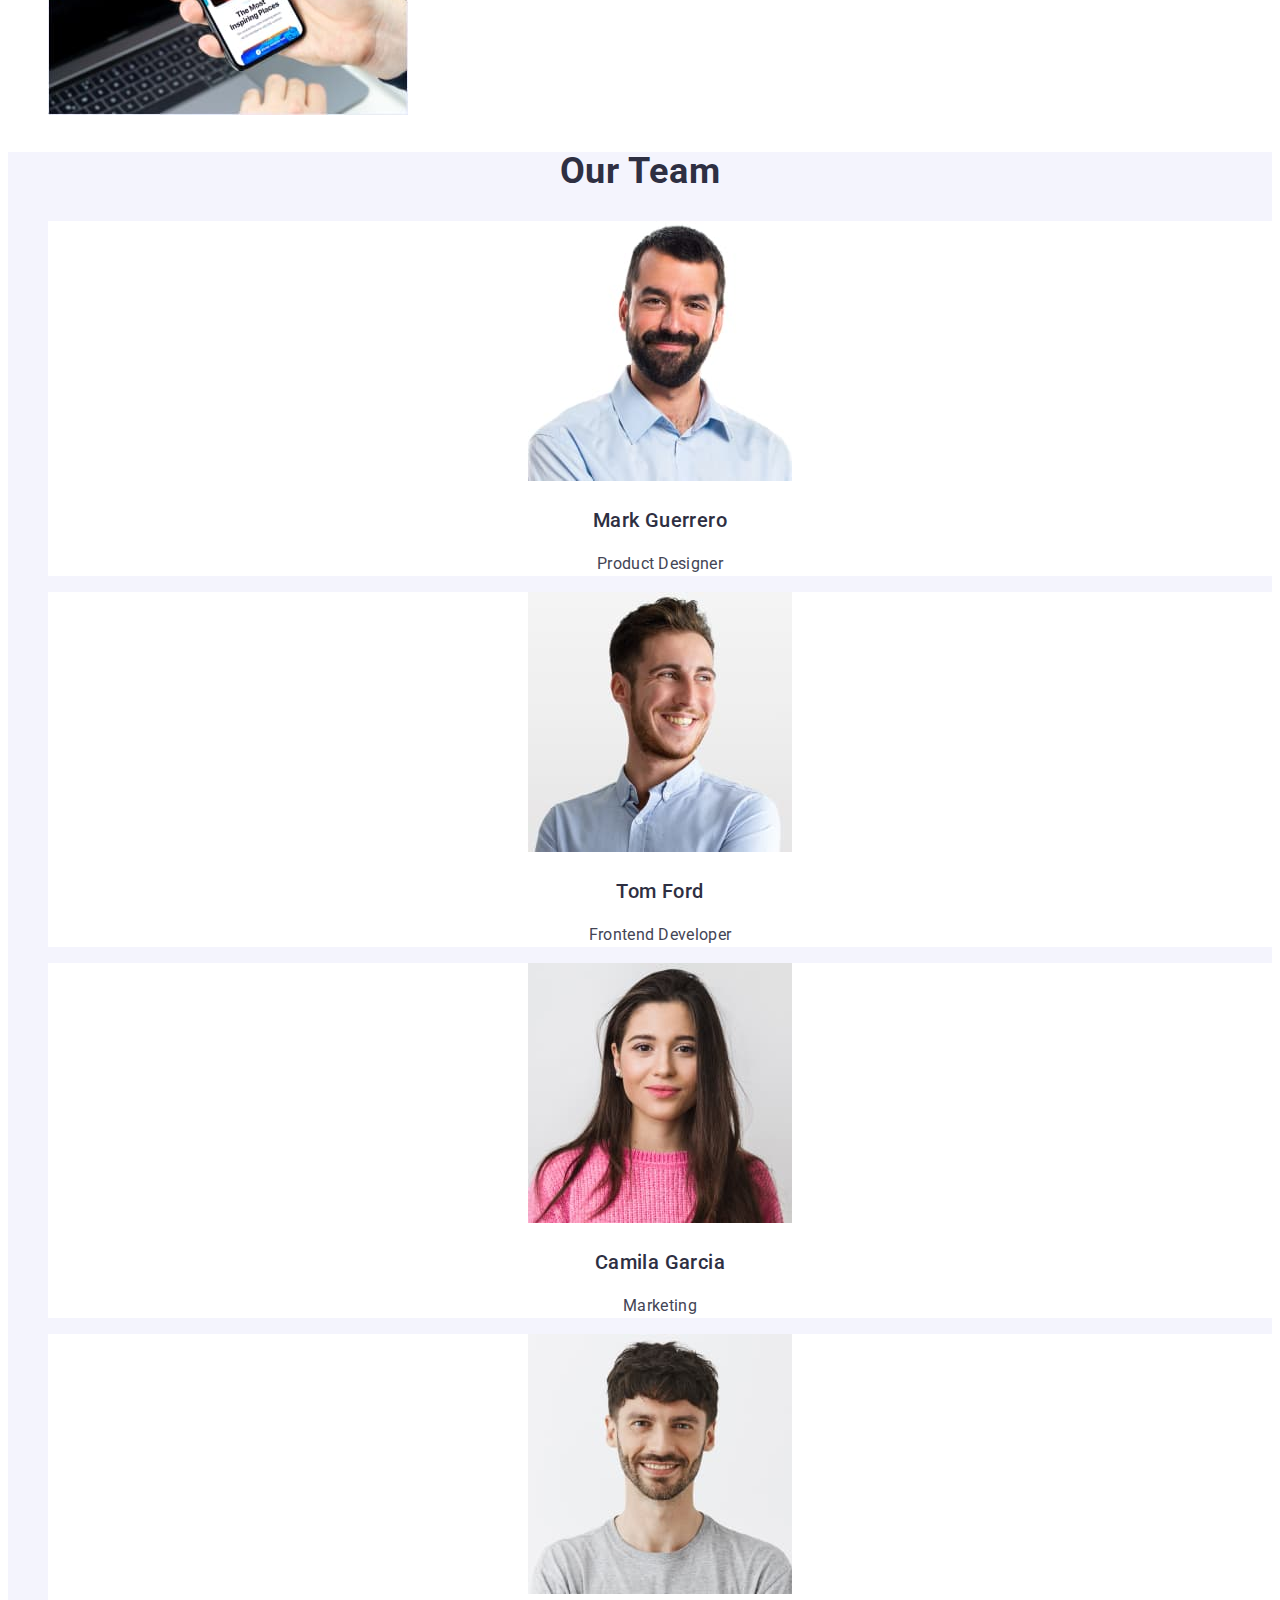
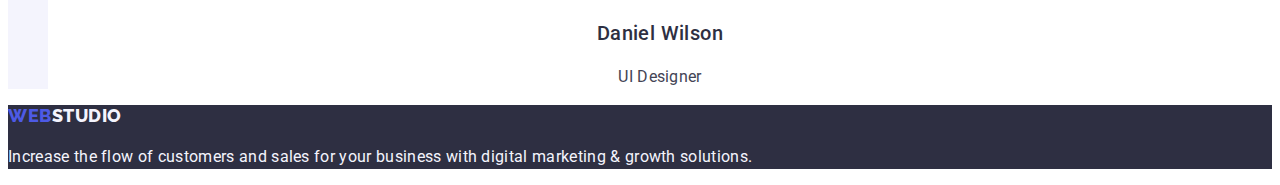
==== commit 3229a384: "portf1" ====
--- a/index.html
+++ b/index.html
@@ -119,7 +119,7 @@
       </section>
 
       <section class="team-section">
-        <h2 class="title-2">Our team</h2>
+        <h2 class="h-two">Our team</h2>
         <ul class="list">
           <li class="team-section-list">
             <img src="./images/mark.jpg" alt="Mark`s photo" width="264" />
--- a/css/styles.css
+++ b/css/styles.css
@@ -148,25 +148,27 @@
   text-transform: capitalize;
 }
 /* ================================ */
-/* =====Button section====== */
+/* =====Buttons====== */
 
 .buttons {
   font-family: inherit;
-  background-color: var(--cloud);
+  background: var(--cloud);
   color: var(--iris);
   text-align: center;
   font-weight: 500;
+  font-size: 16px;
+  line-height: 1.5;
   letter-spacing: 0.04em;
   border: 1px solid var(--cornflower);
   cursor: pointer;
 }
 .buttons:hover,
 .buttons:focus {
-  background-color: var(--ocean);
+  background: var(--ocean);
   color: var(--white);
 }
 .buttons:active {
-  background-color: var(--ocean);
+  background: var(--ocean);
   color: var(--white);
 }
 /* ========================= */
